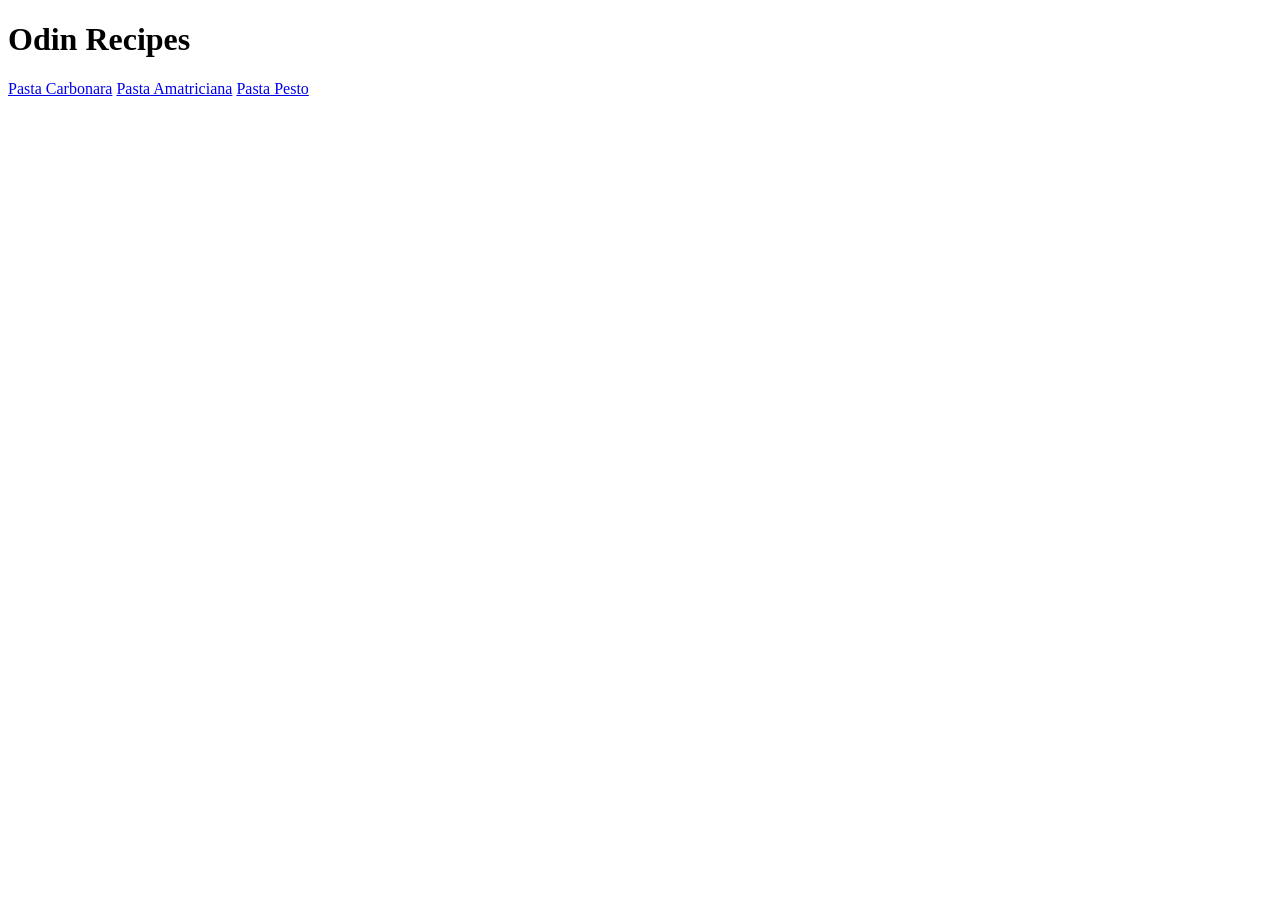
==== index.html @ 383110b0 "Add pasta pesto recipe and update links in index Copy amatriciana recipe to the same directory and a" ====
<!DOCTYPE html>
<html lang="en">
<head>
    <meta charset="UTF-8">
    <meta name="viewport" content="width=device-width, initial-scale=1.0">
    <title>Recipes | Kaspar Bruus Bjerres projects</title>
</head>
<body>
    <h1>Odin Recipes</h1>

    <a href="./recipes/pasta-carbonara.html">Pasta Carbonara</a>
    <a href="./recipes/pasta-amatriciana.html">Pasta Amatriciana</a>
    <a href="./recipes/pasta-pesto.html">Pasta Pesto</a>
    
</body>
</html>
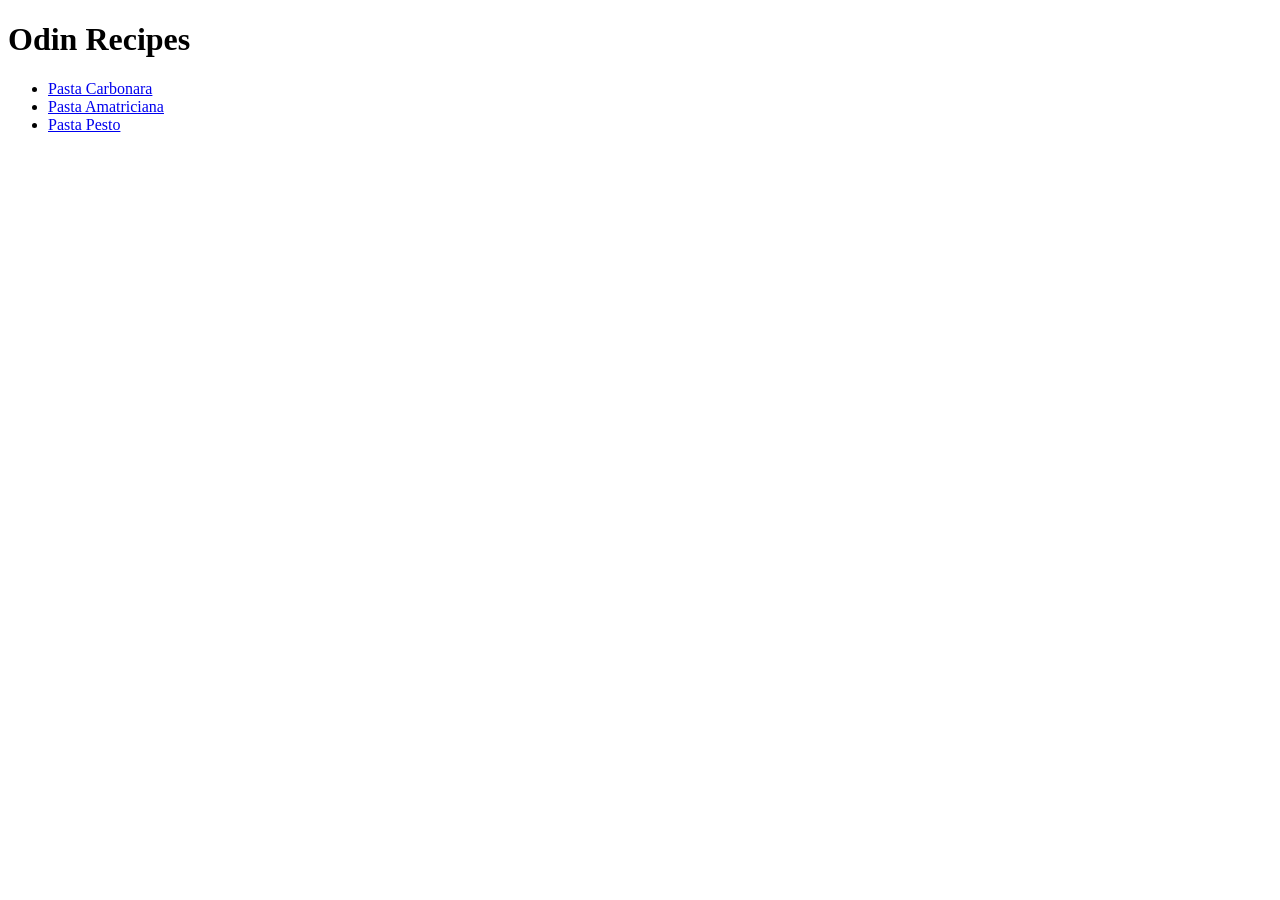
==== commit a34c78ea: "Improve readablity of navigation links in homepage Wrap anchor links for the recipes in an unordered" ====
--- a/index.html
+++ b/index.html
@@ -7,10 +7,11 @@
 </head>
 <body>
     <h1>Odin Recipes</h1>
-
-    <a href="./recipes/pasta-carbonara.html">Pasta Carbonara</a>
-    <a href="./recipes/pasta-amatriciana.html">Pasta Amatriciana</a>
-    <a href="./recipes/pasta-pesto.html">Pasta Pesto</a>
+    <ul>
+        <li><a href="./recipes/pasta-carbonara.html">Pasta Carbonara</a></li>
+        <li><a href="./recipes/pasta-amatriciana.html">Pasta Amatriciana</a></li>
+        <li><a href="./recipes/pasta-pesto.html">Pasta Pesto</a></li>
+    </ul>
     
 </body>
 </html>
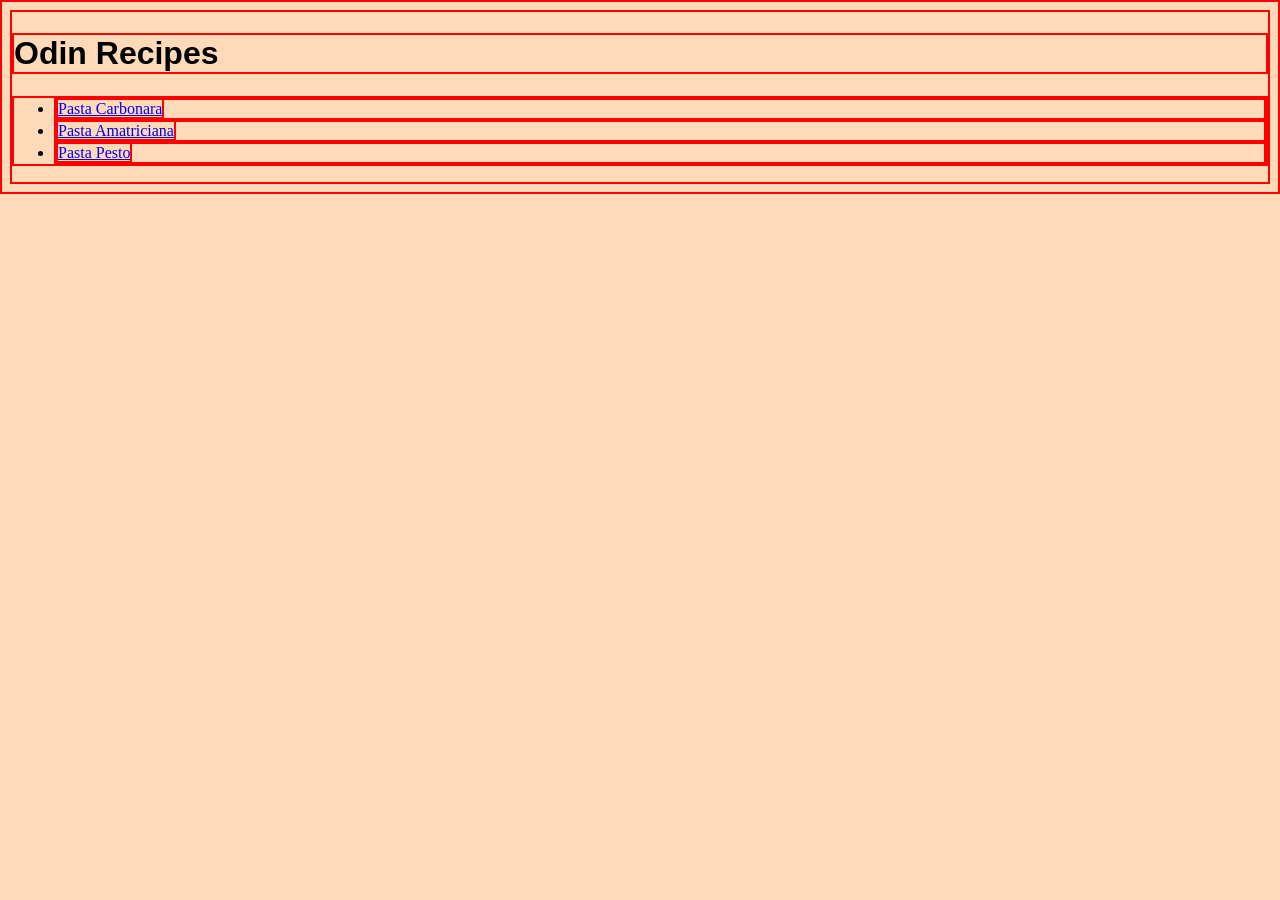
==== commit d5079d8d: "Add css and basic styling to recipe pages Create styles.css and styled recipes. Two divs were create" ====
--- a/index.html
+++ b/index.html
@@ -4,6 +4,7 @@
     <meta charset="UTF-8">
     <meta name="viewport" content="width=device-width, initial-scale=1.0">
     <title>Recipes | Kaspar Bruus Bjerres projects</title>
+    <link rel="stylesheet" type="text/css" href="./css/styles.css">
 </head>
 <body>
     <h1>Odin Recipes</h1>
--- a/css/styles.css
+++ b/css/styles.css
@@ -0,0 +1,35 @@
+* {
+    border: 2px red solid;
+}
+
+body {
+    background-color: peachpuff
+}
+
+h1,
+h2,
+h3,
+h4 {
+    font-family: 'Lucida Sans', 'Lucida Sans Regular', 'Lucida Grande', 'Lucida Sans Unicode', Geneva, Verdana, sans-serif;
+}
+
+.title {
+    margin: 0 auto;
+    text-align: center;
+}
+.cover-image {
+    width: 200px;
+    margin: auto;
+    display: block;
+}
+
+.ingredient-card,
+.step-card {
+    background-color: blanchedalmond;
+    width: 60%;
+    border-radius: 16px;
+    border-color: rgb(195, 169, 129);
+    box-shadow: 2px 5px 5px #00000046;
+    padding: 12px;
+}
+
